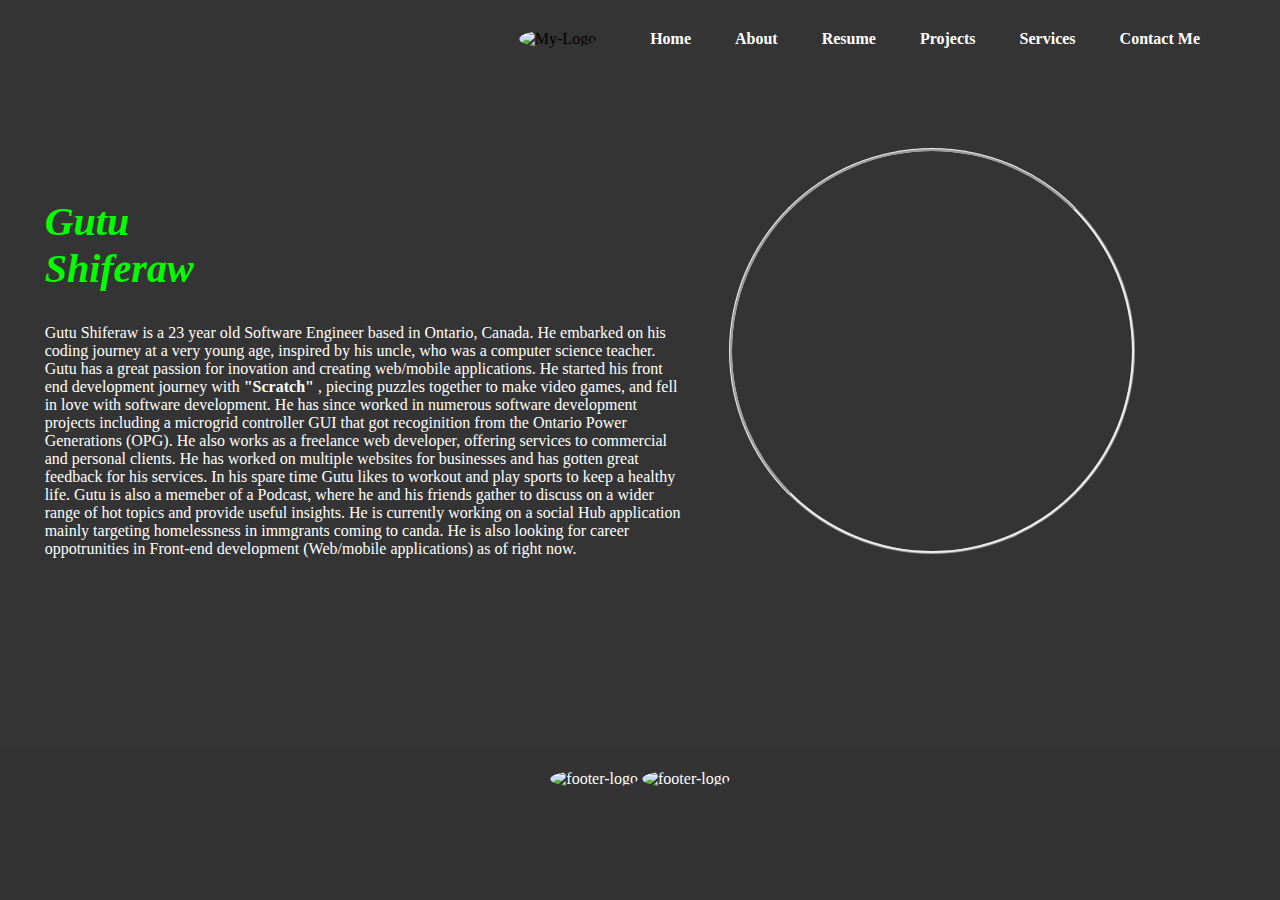
==== About.html @ e87adbfc "Update About.html" ====
<!Doctype html>
<head>
	<title>About</title>
	<meta charset="UTF-8">
	<meta name="viewport" content="width=device-width, initial-scale=1.0">
	<link rel="stylesheet" href="styles/about_styles.css">
</head>
<body>
	<header>
	  <nav>
    	<ul class="nav-bar">
    		<li><img src="src/logo.png" alt="My-Logo"></li>
            <li><a href="index.html">Home</a></li>
            <li><a href="About.html">About</a></li>
            <li><a href="Resume.html">Resume</a></li>
            <li><a href="Projects.html">Projects</a></li>
            <li><a href="Services.html">Services</a></li>
            <li><a href="Contact.html">Contact Me</a></li>
    	</ul>
    </nav>
	</header>
    <main>
        <div class="text">
            <h1> Gutu <br> Shiferaw </h1>
            <p>Gutu Shiferaw is a 23 year old Software Engineer based in Ontario, Canada. He embarked on his coding journey at a very young age, inspired by his uncle, who was a computer science teacher. Gutu has a great passion for inovation and creating web/mobile applications. He started his front end development journey with <strong> "Scratch" </strong>, piecing puzzles together to make video games, and fell in love with software development. He has since worked in numerous software development projects including a microgrid controller GUI that got recoginition from the Ontario Power Generations (OPG). He also works as a freelance web developer, offering services to commercial and personal clients. He has worked on multiple websites for businesses and has gotten great feedback for his services. In his spare time Gutu likes to workout and play sports to keep a healthy life. Gutu is also a memeber of a Podcast, where he and his friends gather to discuss on a wider range of hot topics and provide useful insights. He is currently working on a social Hub application mainly targeting homelessness in immgrants coming to canda. He is also looking for career oppotrunities in Front-end development (Web/mobile applications) as of right now.  </p>
        </div>
        <img src="src/photo.png" alt="My-Photo" id="Myphoto">
    </main>
    <footer>
    		<a><img src="src/linkedinlogo.jpeg" alt="footer-logo" id="footer-img"></a>
    		<a><img src="src/memoji.png" alt="footer-logo" id="footer-img"></a>
    </footer>
	</body>
---- styles/about_styles.css ----
body {
  background-color: #343434;
  display: flex;
  flex-direction: column;
  min-height: 100vh; 
  margin: 0;
}

header nav {
  background-color: #343434; /
  padding: 50px 0;

}
 header {
  margin-top: 30px;
 }

.nav-bar {
  list-style-type: none; 
  margin: 0; 
  padding: 0; 
  text-align: right;
  margin-right: 50px;
  }

.nav-bar li {
  display: inline; 
  margin-right: 20px;
  padding: 0 10px;
}


.nav-bar a {
  text-decoration: none; 
  color: #fff; 
  font-weight: bold; 
  font-size: 16px; 

}


.nav-bar li:first-child {
  margin-right: 30px;
}

.nav-bar a:hover {
  color: #00FF00;
}

.nav-bar img {
	width: 60px;
	height: 30px;
	border-radius: 50%;er
}

footer {
    position: fixed; /* Set the position to fixed */
    bottom: 0;
    width: 100%;
    height: 130px;
    background-color: #333333;
    color: white;
    text-align: center;
    padding: 10px 0; /* Adjust padding as needed */
}

/* CSS for the footer image */
#footer-img {
    width: 50px;
    height: 50px;
    border-radius: 50%;
    margin-top: 10px; /* Adjust margin-top to center the image vertically */
}
/*Default code above*/

@keyframes bounce-animation {
  0%, 100% {
    transform: translateY(0); /* Start and end position */
  }
  50% {
    transform: translateY(-20px); /* Peak position - adjust the height of the bounce */
  }
}
h1{
  color:#00FF00;
  font-size: 40px;
  font-style: italic;
  font-weight: bold;
  margin-top: 50px;
  
}

#Myphoto {
  width:  400px;
  height: 400px;
  border-style: ridge;
  border-radius: 50%;

}

main img{
   float: right;
   margin-right: 100px;
   animation: bounce-animation 2s ease infinite;
}
main {
  display: flex;
  justify-content: space-evenly;
  margin-top:100px;
}
 .text {
  display: flex;
  color: white;
  animation: bounce-animation 2s ease infinite;
  flex-direction: column;
  max-width: 50%;
 }
 .text p{
  margin-top: 5px;
 }
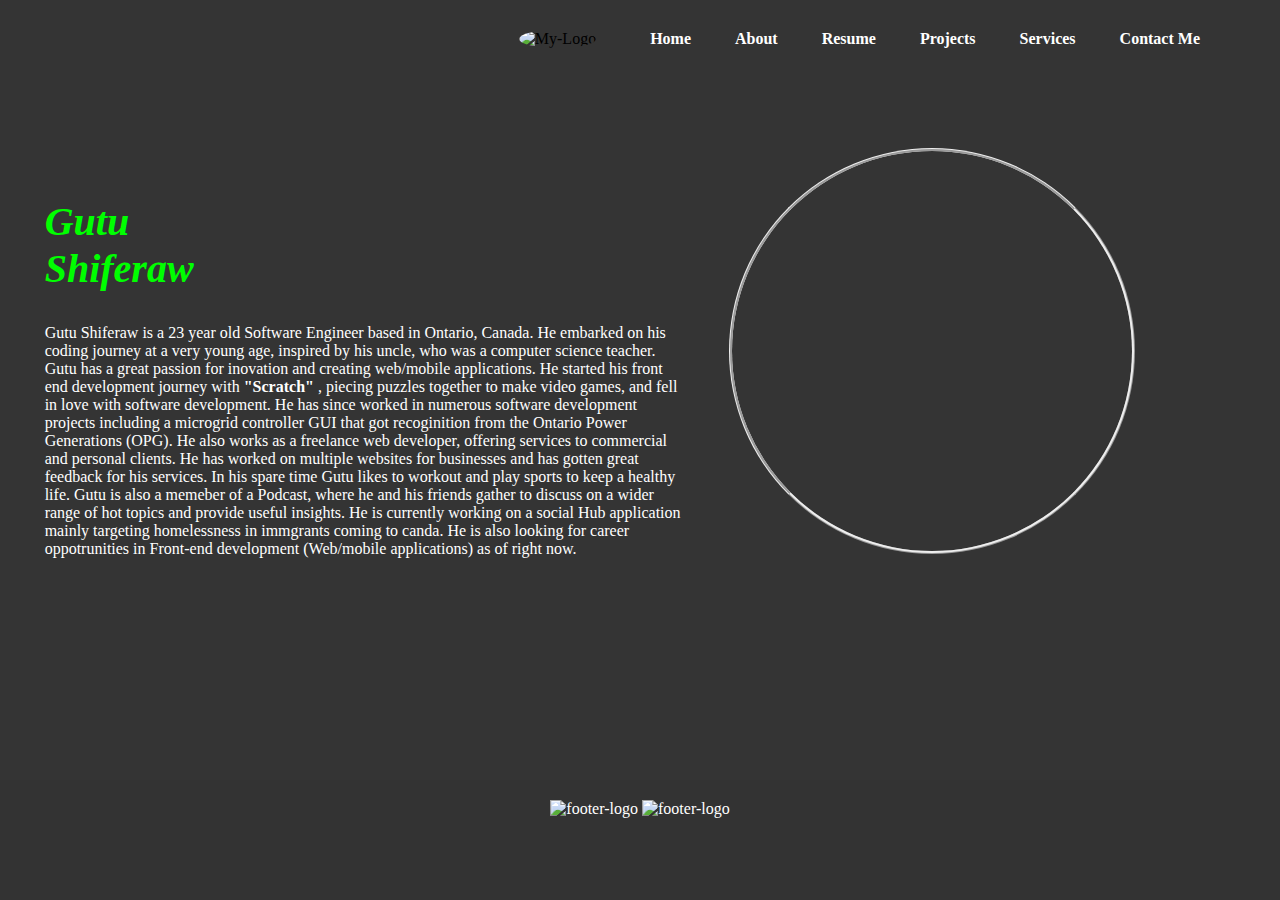
==== commit fe46621a: "Update About.html" ====
--- a/About.html
+++ b/About.html
@@ -27,7 +27,7 @@
         <img src="src/photo.png" alt="My-Photo" id="Myphoto">
     </main>
     <footer>
-    		<a><img src="src/linkedinlogo.jpeg" alt="footer-logo" id="footer-img"></a>
+            <a><img src="src/linkedinlogo.jpeg" alt="footer-logo" id="footer-img"></a>
     		<a><img src="src/memoji.png" alt="footer-logo" id="footer-img"></a>
     </footer>
 	</body>--- a/styles/about_styles.css
+++ b/styles/about_styles.css
@@ -57,7 +57,7 @@
     position: fixed; /* Set the position to fixed */
     bottom: 0;
     width: 100%;
-    height: 130px;
+    height: 100px;
     background-color: #333333;
     color: white;
     text-align: center;
@@ -68,7 +68,6 @@
 #footer-img {
     width: 50px;
     height: 50px;
-    border-radius: 50%;
     margin-top: 10px; /* Adjust margin-top to center the image vertically */
 }
 /*Default code above*/
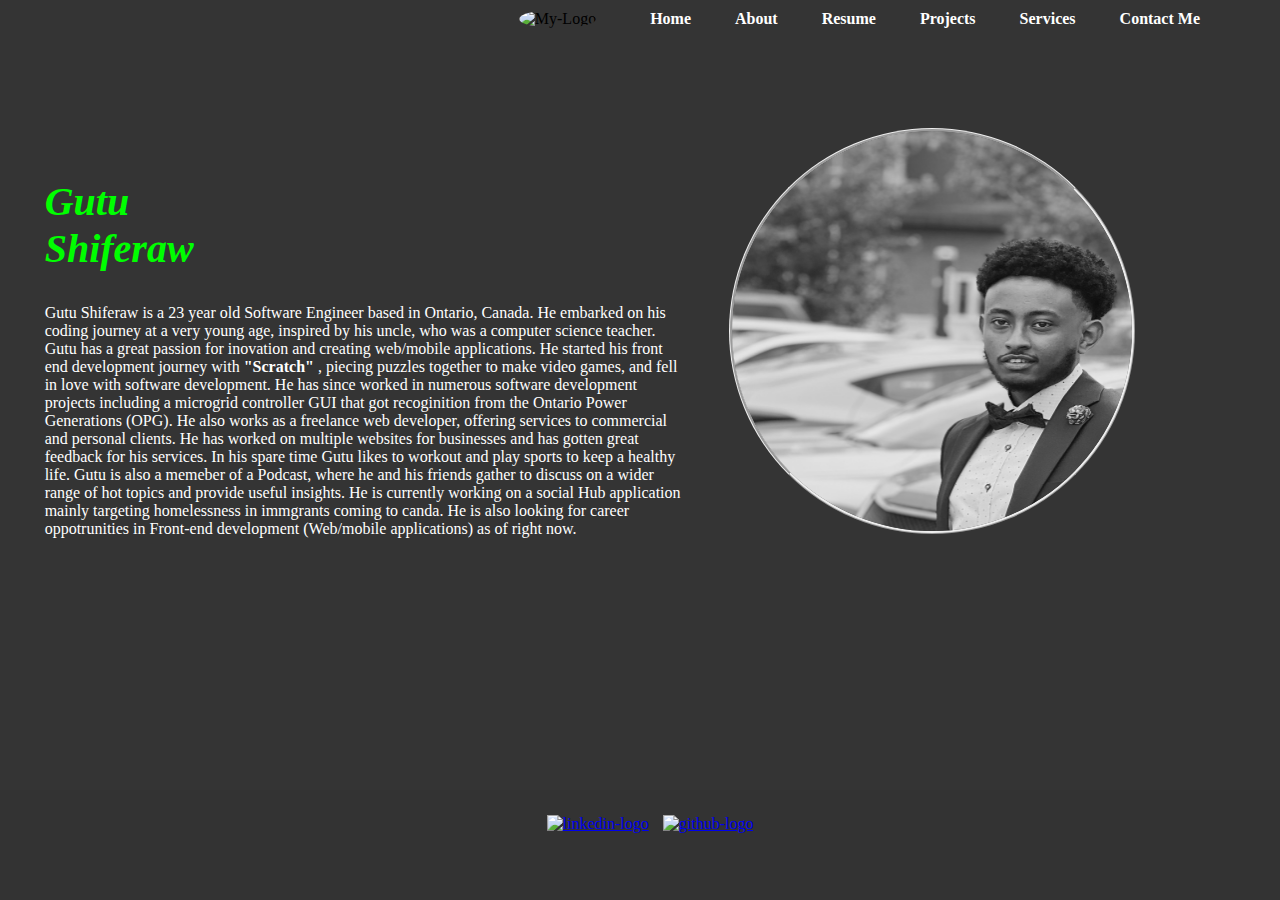
==== commit b3f51f95: "replacement" ====
--- a/About.html
+++ b/About.html
@@ -24,10 +24,12 @@
             <h1> Gutu <br> Shiferaw </h1>
             <p>Gutu Shiferaw is a 23 year old Software Engineer based in Ontario, Canada. He embarked on his coding journey at a very young age, inspired by his uncle, who was a computer science teacher. Gutu has a great passion for inovation and creating web/mobile applications. He started his front end development journey with <strong> "Scratch" </strong>, piecing puzzles together to make video games, and fell in love with software development. He has since worked in numerous software development projects including a microgrid controller GUI that got recoginition from the Ontario Power Generations (OPG). He also works as a freelance web developer, offering services to commercial and personal clients. He has worked on multiple websites for businesses and has gotten great feedback for his services. In his spare time Gutu likes to workout and play sports to keep a healthy life. Gutu is also a memeber of a Podcast, where he and his friends gather to discuss on a wider range of hot topics and provide useful insights. He is currently working on a social Hub application mainly targeting homelessness in immgrants coming to canda. He is also looking for career oppotrunities in Front-end development (Web/mobile applications) as of right now.  </p>
         </div>
-        <img src="src/photo.png" alt="My-Photo" id="Myphoto">
+        <img src="src/photo.jpg" alt="My-Photo" id="Myphoto">
     </main>
     <footer>
-            <a><img src="src/linkedinlogo.jpeg" alt="footer-logo" id="footer-img"></a>
-    		<a><img src="src/memoji.png" alt="footer-logo" id="footer-img"></a>
-    </footer>
-	</body>+    		<a href="https://github.com/GutuShiferaw/My-Projects"><img src="src/linkedinlogo.jpeg" alt="linkedin-logo" id="linkedin-logo"></a>
+            <a href="https://www.linkedin.com/in/gutu-shiferaw-049086261/"><img src="src/github_logo.jpeg" alt="github-logo" id="github-logo"></a>
+
+        </footer>
+	</body>
+    --- a/styles/about_styles.css
+++ b/styles/about_styles.css
@@ -1,19 +1,14 @@
 body {
   background-color: #343434;
-  display: flex;
-  flex-direction: column;
-  min-height: 100vh; 
   margin: 0;
+ 
 }
 
 header nav {
   background-color: #343434; /
-  padding: 50px 0;
+  padding: 50px 0; 
+}
 
-}
- header {
-  margin-top: 30px;
- }
 
 .nav-bar {
   list-style-type: none; 
@@ -21,7 +16,8 @@
   padding: 0; 
   text-align: right;
   margin-right: 50px;
-  }
+  margin-top: 10px;
+}
 
 .nav-bar li {
   display: inline; 
@@ -57,18 +53,19 @@
     position: fixed; /* Set the position to fixed */
     bottom: 0;
     width: 100%;
-    height: 100px;
+    height: 10%;
     background-color: #333333;
     color: white;
     text-align: center;
-    padding: 10px 0; /* Adjust padding as needed */
+    padding: 10px;
 }
 
 /* CSS for the footer image */
-#footer-img {
+footer img {
     width: 50px;
     height: 50px;
     margin-top: 10px; /* Adjust margin-top to center the image vertically */
+    padding: 5px;
 }
 /*Default code above*/
 
@@ -110,7 +107,7 @@
  .text {
   display: flex;
   color: white;
-  animation: bounce-animation 2s ease infinite;
+  animation: bounce-animation 2s ease 1;
   flex-direction: column;
   max-width: 50%;
  }
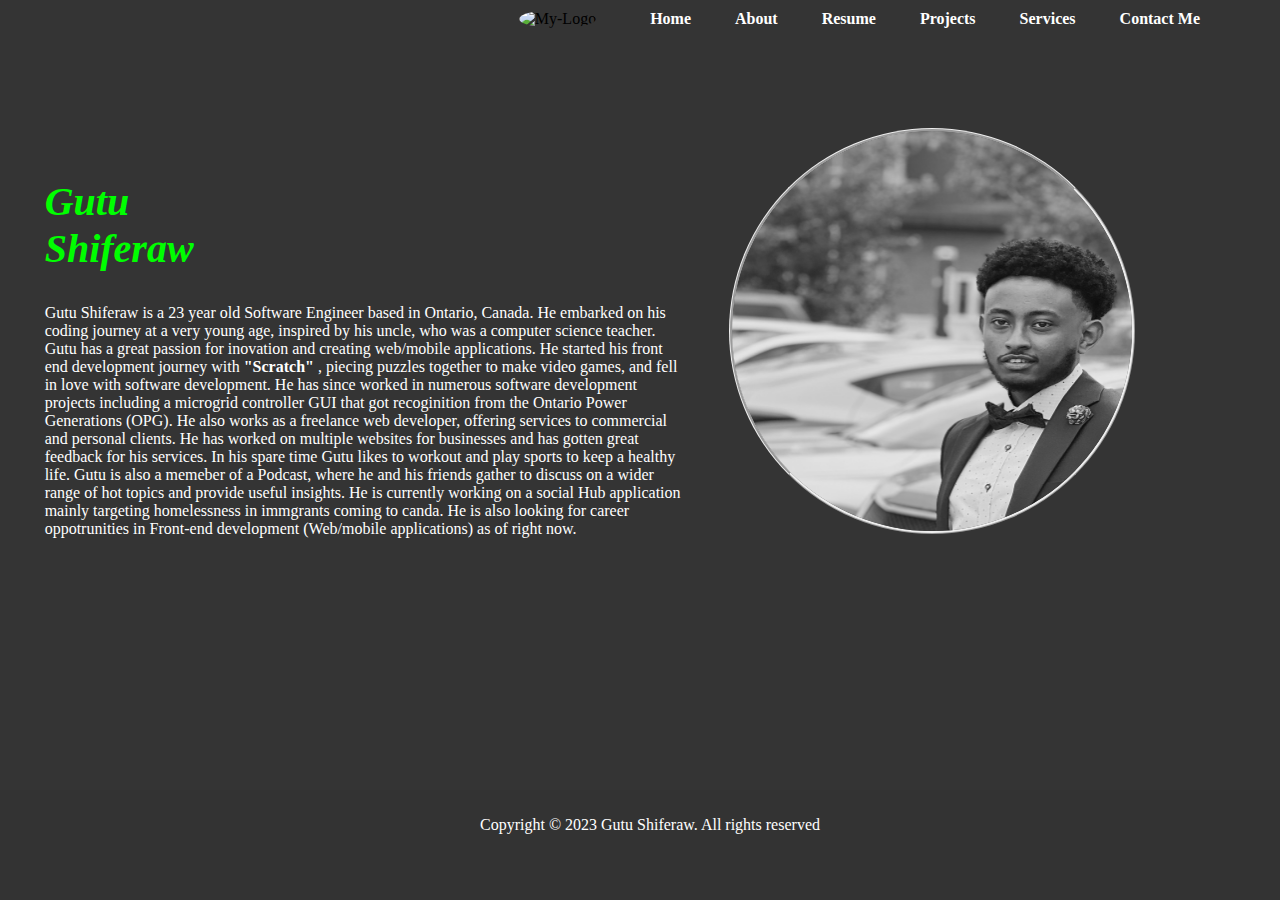
==== commit 786f9c57: "footer change" ====
--- a/About.html
+++ b/About.html
@@ -1,4 +1,5 @@
 <!Doctype html>
+<html lang="en">
 <head>
 	<title>About</title>
 	<meta charset="UTF-8">
@@ -27,9 +28,8 @@
         <img src="src/photo.jpg" alt="My-Photo" id="Myphoto">
     </main>
     <footer>
-    		<a href="https://github.com/GutuShiferaw/My-Projects"><img src="src/linkedinlogo.jpeg" alt="linkedin-logo" id="linkedin-logo"></a>
-            <a href="https://www.linkedin.com/in/gutu-shiferaw-049086261/"><img src="src/github_logo.jpeg" alt="github-logo" id="github-logo"></a>
+    		<p>Copyright © 2023 Gutu Shiferaw. All rights reserved</p>
 
         </footer>
 	</body>
-    +</html>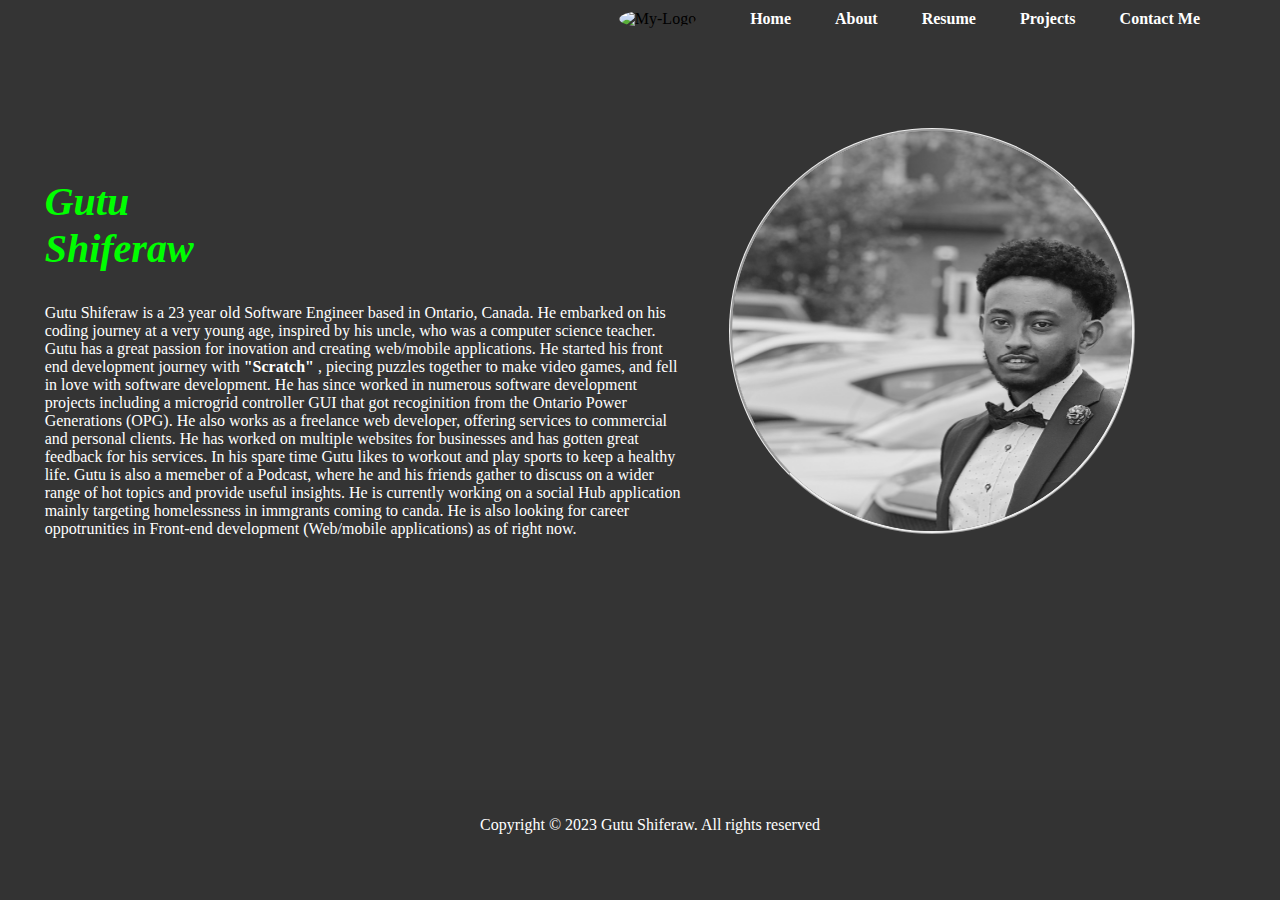
==== commit 4d6b5d96: "delete services" ====
--- a/About.html
+++ b/About.html
@@ -15,7 +15,6 @@
             <li><a href="About.html">About</a></li>
             <li><a href="Resume.html">Resume</a></li>
             <li><a href="Projects.html">Projects</a></li>
-            <li><a href="Services.html">Services</a></li>
             <li><a href="Contact.html">Contact Me</a></li>
     	</ul>
     </nav>
